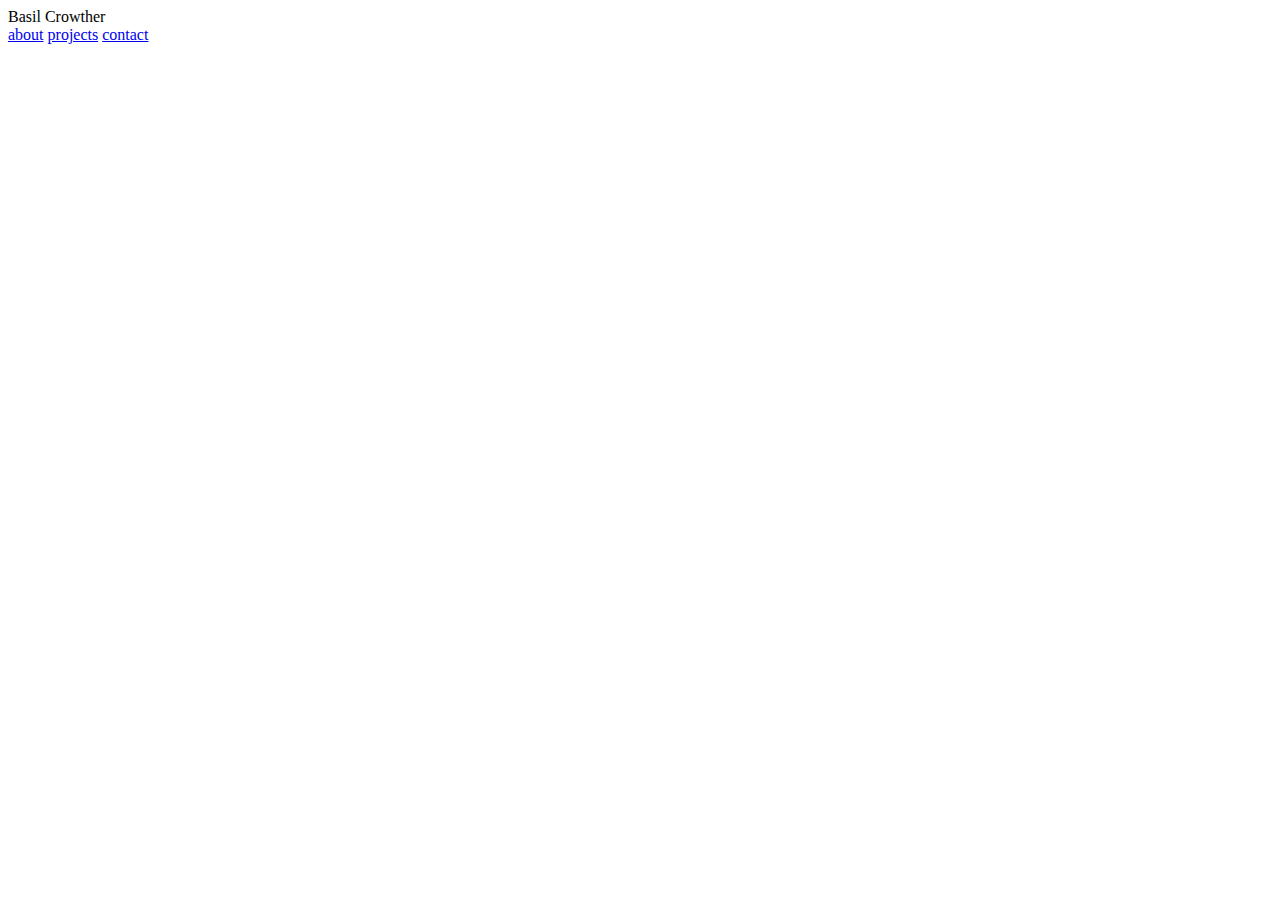
==== index.html @ 474eb320 "Create index.html" ====
<!DOCTYPE html>
<html>
    <head>
        <title>Basil Crowther</title>
        <meta name="viewport" content="width=device-width, initial-scale=1.0">
        <link rel="stylesheet" href="/style.css">
    </head>
    <body>
        <div class="titlebox">
            <div class="title">
                Basil Crowther 
            </div>
            <div class="links">
                <a href="/about.html">about</a>
                <a href="/projects.html">projects</a>
                <a href="/contact.html">contact</a>
            </div>
        </div>
    </body>
</html>
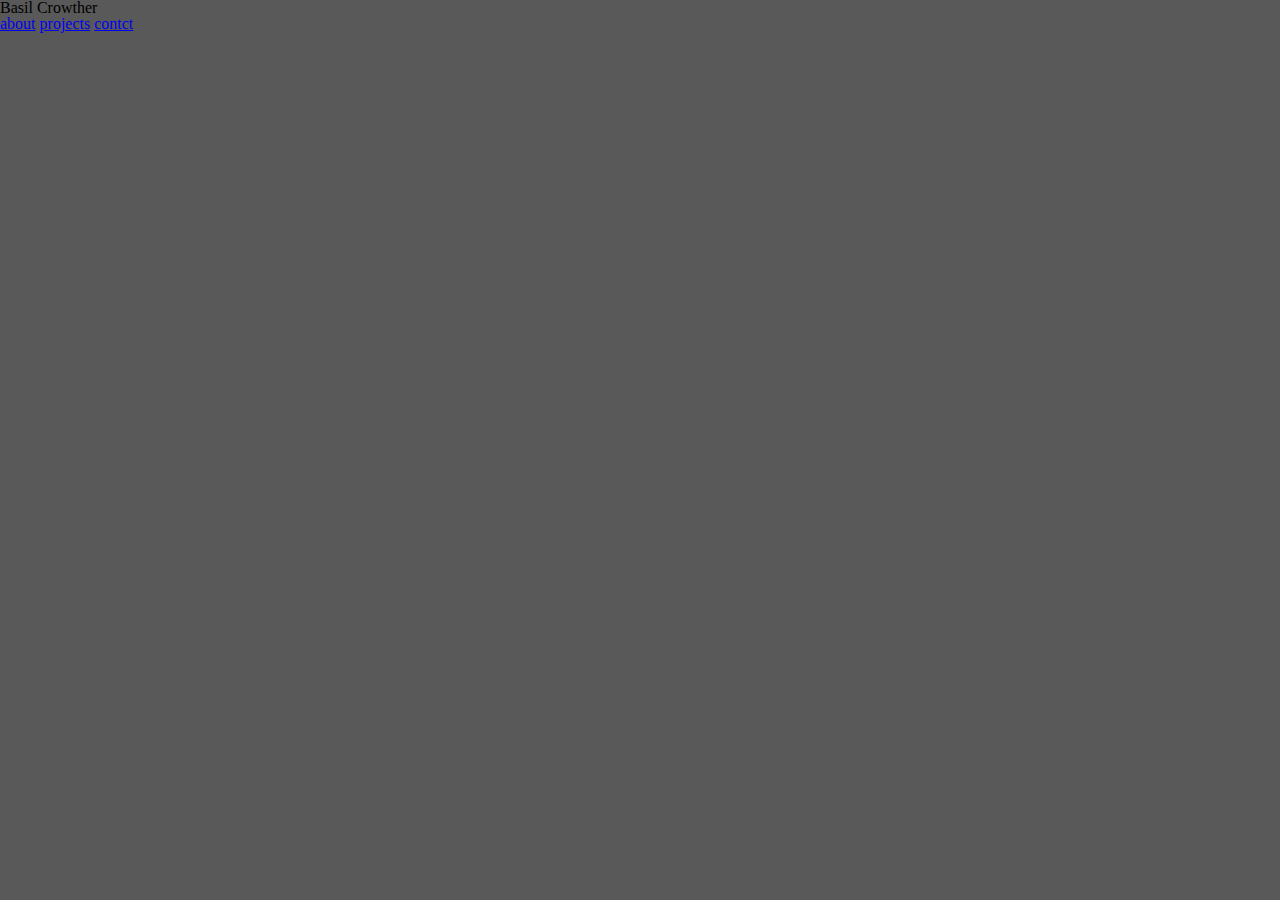
==== commit 106b0e1f: "try" ====
--- a/index.html
+++ b/index.html
@@ -13,7 +13,7 @@
             <div class="links">
                 <a href="/about.html">about</a>
                 <a href="/projects.html">projects</a>
-                <a href="/contact.html">contact</a>
+                <a href="/contact.html">contct</a>
             </div>
         </div>
     </body>
--- a/style.css
+++ b/style.css
@@ -0,0 +1,47 @@
+html, body, div, span, applet, object, iframe,
+h1, h2, h3, h4, h5, h6, p, blockquote, pre,
+a, abbr, acronym, address, big, cite, code,
+del, dfn, em, img, ins, kbd, q, s, samp,
+small, strike, strong, sub, sup, tt, var,
+b, u, i, center,
+dl, dt, dd, ol, ul, li,
+fieldset, form, label, legend,
+table, caption, tbody, tfoot, thead, tr, th, td,
+article, aside, canvas, details, embed, 
+figure, figcaption, footer, header, hgroup, 
+menu, nav, output, ruby, section, summary,
+time, mark, audio, video {
+	margin: 0;
+	padding: 0;
+	border: 0;
+	font-size: 100%;
+	font: inherit;
+	vertical-align: baseline;
+}
+article, aside, details, figcaption, figure, 
+footer, header, hgroup, menu, nav, section {
+	display: block;
+}
+body {
+	line-height: 1;
+}
+ol, ul {
+	list-style: none;
+}
+blockquote, q {
+	quotes: none;
+}
+blockquote:before, blockquote:after,
+q:before, q:after {
+	content: '';
+	content: none;
+}
+table {
+	border-collapse: collapse;
+	border-spacing: 0;
+}
+
+/*My code Start here*/
+body {
+    background-color:#595959;
+}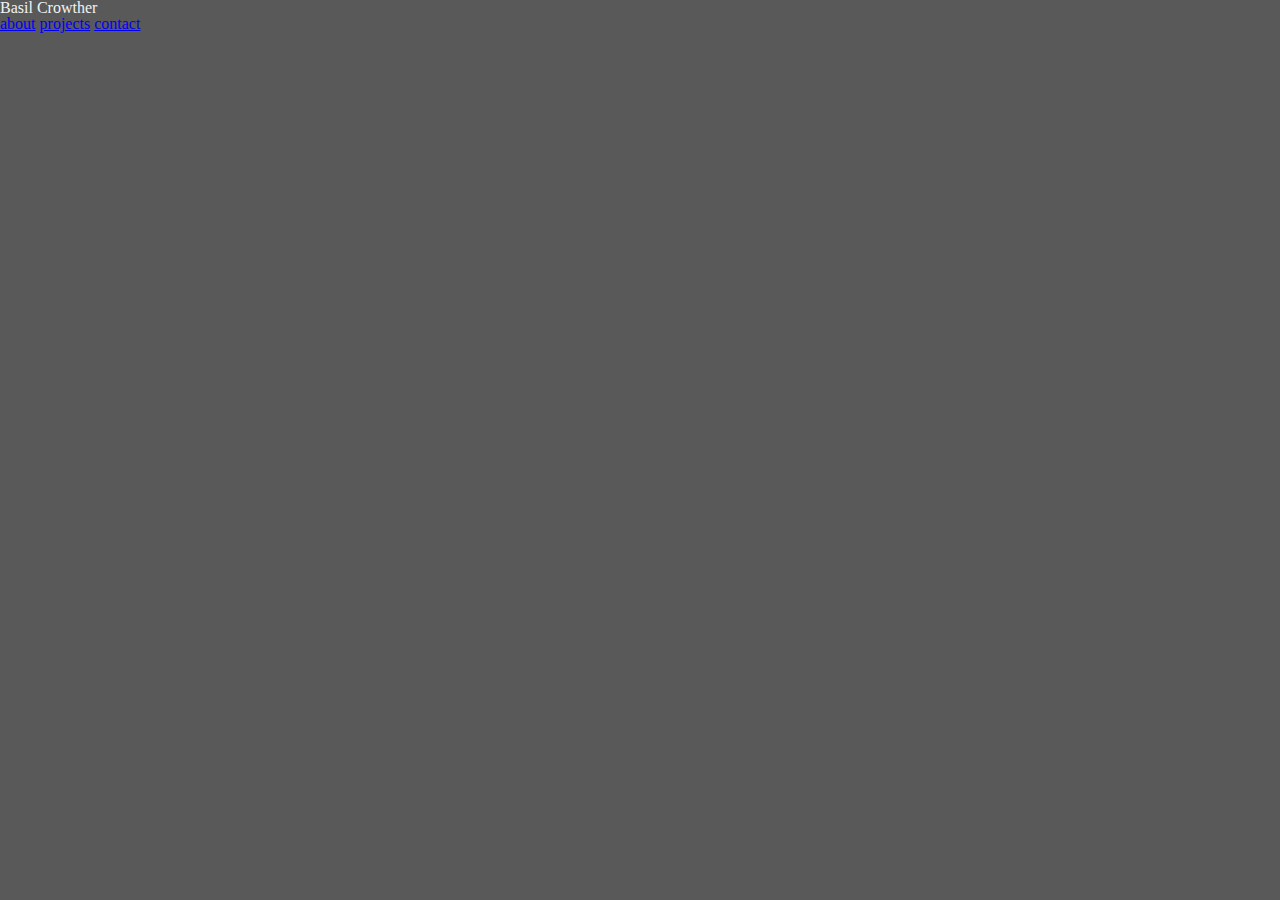
==== commit b4ce2911: "changed colour of text" ====
--- a/index.html
+++ b/index.html
@@ -13,7 +13,7 @@
             <div class="links">
                 <a href="/about.html">about</a>
                 <a href="/projects.html">projects</a>
-                <a href="/contact.html">contct</a>
+                <a href="/contact.html">contact</a>
             </div>
         </div>
     </body>
--- a/style.css
+++ b/style.css
@@ -44,4 +44,5 @@
 /*My code Start here*/
 body {
     background-color:#595959;
+    color: #F2F2F2
 }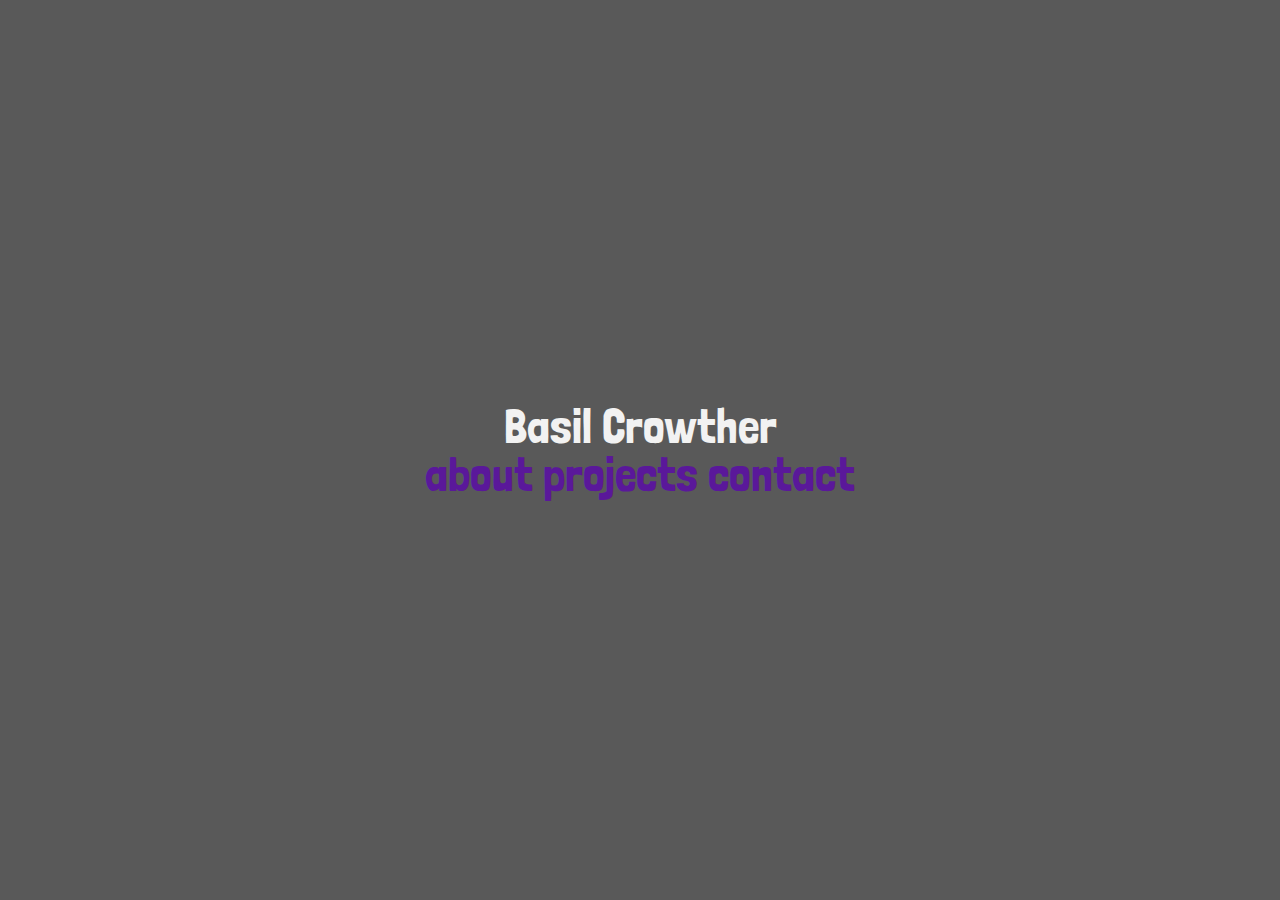
==== commit f3763acc: "created mainpage" ====
--- a/index.html
+++ b/index.html
@@ -5,7 +5,7 @@
         <meta name="viewport" content="width=device-width, initial-scale=1.0">
         <link rel="stylesheet" href="/style.css">
     </head>
-    <body>
+    <body class=mainpage>
         <div class="titlebox">
             <div class="title">
                 Basil Crowther 
--- a/style.css
+++ b/style.css
@@ -1,3 +1,5 @@
+@import url('https://fonts.googleapis.com/css2?family=Londrina+Solid&display=swap');
+
 html, body, div, span, applet, object, iframe,
 h1, h2, h3, h4, h5, h6, p, blockquote, pre,
 a, abbr, acronym, address, big, cite, code,
@@ -44,5 +46,24 @@
 /*My code Start here*/
 body {
     background-color:#595959;
-    color: #F2F2F2
+    color: #F2F2F2;
+    
+    font-family: "londrina solid",cursive;
+
+} 
+.mainpage {
+    display:flex;
+    align-items:center;
+    justify-content: center;
+    min-height: 100vH;
+}
+.titlebox {
+    text-align: center;
+    font-size: 3rem;
+
+}
+
+a:link, a:visited, a:hover, a:active {
+    color:#5A189A;
+    text-decoration: none;
 }